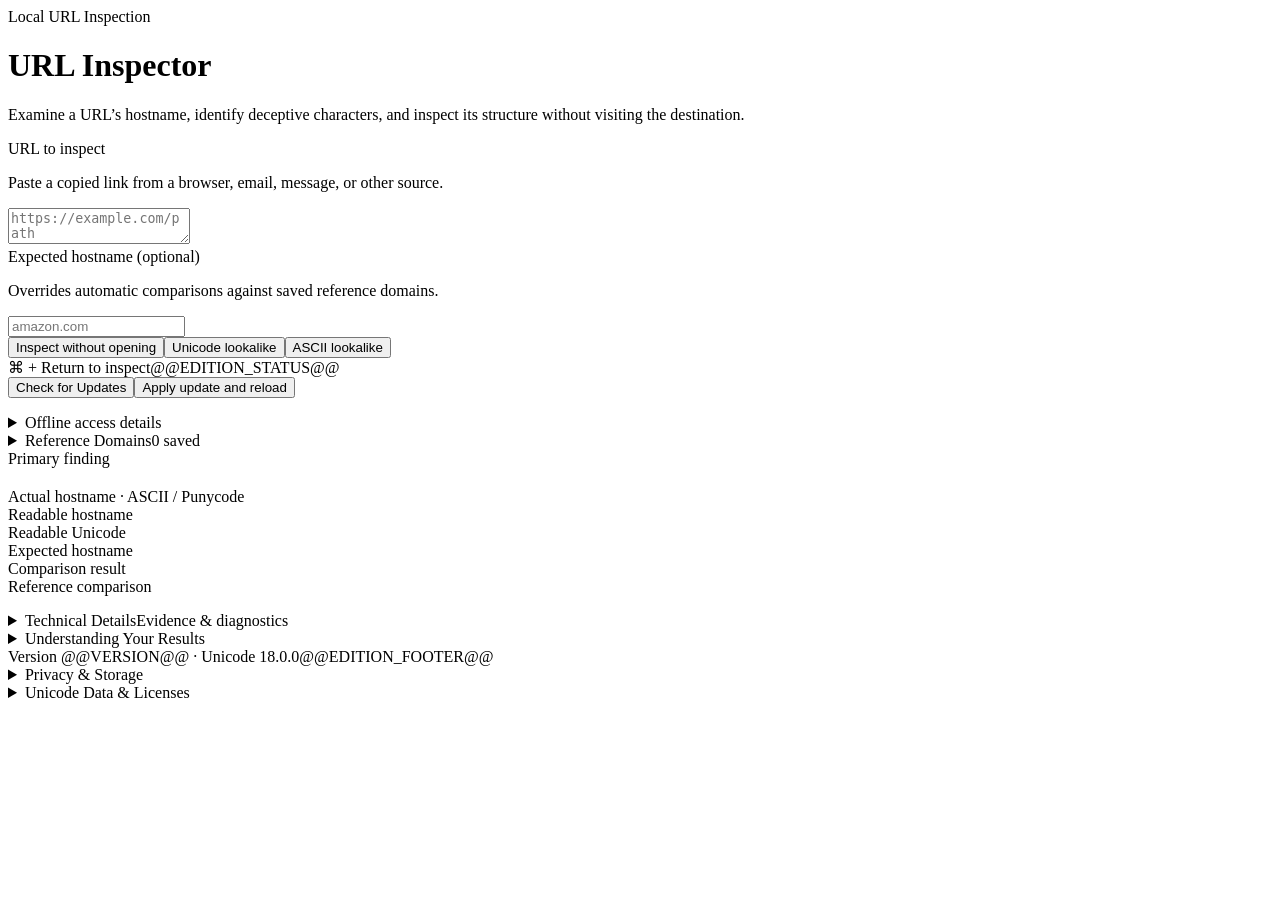
==== src/template.html @ 196c55fd "Initial release: Offline URL Inspector v3.1.1 Initial source-controlled release of the Offline URL I" ====
<!DOCTYPE html>
<html lang="en"><head>
<meta charset="UTF-8">
<meta name="viewport" content="width=device-width, initial-scale=1">
<meta http-equiv="Content-Security-Policy" content="@@CSP@@">
<title>URL Inspector · Version 3.1.1</title>
<style>@@CSS@@</style>
</head><body><main class="wrap">
<header class="masthead">
<div class="eyebrow">Local URL Inspection</div>
<h1>URL Inspector</h1>
<p class="lead">Examine a URL’s hostname, identify deceptive characters, and inspect its structure without visiting the destination.</p>
</header>
<section class="card inspect-card" aria-label="Inspect a URL">
<label class="label" for="link">URL to inspect</label>
<p class="field-help" id="linkHelp">Paste a copied link from a browser, email, message, or other source.</p>
<textarea id="link" aria-describedby="linkHelp" spellcheck="false" autocapitalize="off" autocomplete="off" placeholder="https://example.com/path"></textarea>
<div class="field"><label class="label" for="expected">Expected hostname <span class="optional">(optional)</span></label><p class="field-help" id="expectedHelp">Overrides automatic comparisons against saved reference domains.</p><input id="expected" aria-describedby="expectedHelp" spellcheck="false" autocomplete="off" autocapitalize="off" placeholder="amazon.com"></div>
<div class="line actions"><button id="inspect" type="button">Inspect without opening</button><button class="ghost" id="demoUnicode" type="button">Unicode lookalike</button><button class="ghost" id="demoAscii" type="button">ASCII lookalike</button></div>
<div class="interaction-meta"><span id="shortcutHint" class="shortcut">⌘ + Return to inspect</span><span id="offlineStatus" class="edition-status" role="status">@@EDITION_STATUS@@</span></div>
<div id="updatePanel" class="update-panel hidden"><div class="line cache-actions"><button id="checkCache" class="ghost small" type="button">Check for Updates</button><button id="applyUpdate" class="ghost small hidden" type="button">Apply update and reload</button></div><p id="updateStatus" class="small update-feedback" role="status" aria-live="polite"></p></div>
<details id="offlineHelp" class="disclosure status-help hidden"><summary>Offline access details</summary><div class="panel-body small" id="offlineDetail"></div></details>
</section>
<details class="card disclosure major" id="referencePanel"><summary><span>Reference Domains</span><span class="count" id="referenceCount">0 saved</span></summary>
<div class="panel-body">
<p class="small">Save familiar hostnames to compare against suspicious URLs. Reference domains are comparison targets, not guarantees of website safety.</p>
<p id="storageStatus" class="small" role="status"></p><details class="disclosure reference-help"><summary>Storage &amp; hostname help</summary><div class="panel-body small"><p id="storageDetail"></p><p>Single-label hostnames can identify internal services and receive exact matches only. They are different from complete public hostnames. IP addresses and IPv6 literals also receive exact comparisons only. Inspected hostnames are never added automatically.</p></div></details>
<label class="label" for="referenceInput" id="referenceLabel">Add a reference hostname</label>
<div class="line"><input id="referenceInput" class="grow" maxlength="2048" spellcheck="false" autocomplete="off" autocapitalize="off" placeholder="example.com"><button id="saveReference" type="button">Add</button><button id="cancelEdit" type="button" class="ghost hidden">Cancel edit</button></div>
<div id="referenceError" class="small warn" role="status"></div>
<ul id="referenceList" class="reference-list"></ul>
<div class="line"><button id="exportReferences" class="ghost" type="button">Export Backup</button><button id="importReferences" class="ghost" type="button">Import Backup</button><button id="clearReferences" class="ghost caution" type="button">Clear all…</button></div>
<input id="importFile" type="file" accept="application/json,.json" class="hidden" aria-label="Import reference-domain backup">
<section id="importReview" class="import-review hidden" aria-label="Review reference import">
<h2>Review Import</h2><fieldset id="importMode" class="import-options"><legend>How to apply this backup</legend>
<label class="import-choice"><input id="importMerge" name="referenceImportMode" type="radio" value="merge" checked><span><strong>Merge with Existing References</strong><small>Keep saved references and add new entries.</small></span></label>
<label class="import-choice replacement"><input id="importReplace" name="referenceImportMode" type="radio" value="replace"><span><strong>Replace All References</strong><small>Remove existing references and use the imported list.</small></span></label>
</fieldset><p id="importSingleLabels" class="small hidden"></p>
<p id="importSummary" class="small"></p><div id="importChanges" class="mono small"></div>
<div class="line"><button id="applyImport" type="button">Apply reviewed import</button><button id="cancelImport" class="ghost" type="button">Cancel</button></div>
</section></div></details>
<section class="card results-card hidden" id="results" aria-live="polite" aria-label="Inspection results">
<div id="primary" class="primary"><div class="eyebrow">Primary finding</div><h2 id="primaryTitle"></h2><p id="primaryDetail"></p></div>
<div class="hostname-grid">
<div><div class="label">Actual hostname · ASCII / Punycode</div><div id="ascii" class="host"></div></div>
<div><div class="label">Readable hostname</div><div class="host" id="coloredHost"></div></div>
</div>
<div class="comparison-rows">
<div class="row"><div class="key">Readable Unicode</div><div id="unicode" class="value mono"></div></div>
<div class="row"><div class="key">Expected hostname</div><div id="compare" class="value mono"></div></div>
<div class="row"><div class="key">Comparison result</div><div id="comparisonResult" class="value"></div></div>
<div class="row"><div class="key">Reference comparison</div><div id="referenceComparison" class="value"></div></div>
</div>
<ul id="relevantSubstitutions" class="relevant"></ul><ul id="supporting" class="supporting"></ul>
<div id="neutralSlot" class="small"></div>
<details id="advanced" class="disclosure technical major"><summary><span>Technical Details</span><span class="summary-aside">Evidence &amp; diagnostics</span></summary><div class="panel-body">
<details class="disclosure category" id="originalDetails"><summary>Input &amp; Normalization</summary><div class="category-body">
<div class="row"><div class="key">Original hostname</div><div class="value mono" id="original"></div></div>
<div class="row"><div class="key">Percent-decoded input</div><div id="decodedOriginal" class="value mono"></div></div>
<div class="row"><div class="key">Normalized ASCII</div><div id="normalized" class="value mono"></div></div>
<div class="row"><div class="key">Original submitted text</div><div id="raw" class="value mono"></div></div>
<p class="small">Control and invisible characters are shown explicitly. Candidate-only attribution and processing limits are retained in the diagnostic log.</p>
</div></details>
<details class="disclosure category" id="characterDetails"><summary>Character Details</summary><div class="category-body">
<div id="originalCharacterGroup"><div class="label" id="originalCharacterLabel">Hostname character evidence</div><div id="originalChars" class="character-list"></div></div>
<div id="readableCharacterGroup"><div class="label readable-label">Additional readable characters</div><div id="chars" class="character-list"></div></div>
<details id="asciiDetails" class="disclosure observation"><summary id="asciiSummary">ASCII lookalike observations</summary><div id="asciiObservations" class="category-body small"></div></details>
</div></details>
<details class="disclosure category" id="componentsDetails"><summary>URL Components</summary><div class="category-body">
<div class="row"><div class="key">Writing systems</div><div id="scripts" class="value"></div></div>
<div class="row"><div class="key">Scheme</div><div id="scheme" class="value mono"></div></div>
<div class="row"><div class="key">Port</div><div id="port" class="value mono"></div></div>
<div class="row"><div class="key">Path</div><div id="path" class="value mono"></div></div>
<div class="row"><div class="key">Query parameters</div><div id="query" class="value mono"></div></div>
<div class="row"><div class="key">Fragment</div><div id="fragment" class="value mono"></div></div>
</div></details>
<details class="disclosure category" id="referencesDetails"><summary>Reference Comparisons</summary><div id="referenceCandidates" class="category-body small"></div></details>
<details class="disclosure category" id="diagnosticDetails"><summary>Full Diagnostic Log</summary><div class="category-body"><p class="small">Supporting records from the analysis. Related observations may describe the same issue.</p><div id="messages" class="diagnostic-list"></div></div></details>
</div></details></section>
<details class="disclosure supporting-panel" id="understanding"><summary>Understanding Your Results</summary><div class="panel-body">
<p>The inspector examines a URL’s hostname, characters, and structure without visiting the destination. It can identify misleading spellings, suspicious URL syntax, and differences from expected or reference hostnames.</p>
<p>A matching hostname does not guarantee a safe website. The inspector cannot verify ownership, reputation, compromise, page content, or redirects. Reference domains are comparison targets, not verified trustworthy websites.</p>
<p class="small">Internationalized names can be legitimate. Unicode confusable mappings and font-dependent ASCII shapes do not establish malicious intent. A subdomain relationship is structural; no registrable-domain or public-suffix ownership inference is made. Full right-to-left visual comparison is unavailable. Browser-dependent IDNA processing can differ. This is not comprehensive phishing detection.</p>
</div></details>
<footer>
<div class="footer-meta"><span>Version @@VERSION@@ · Unicode 18.0.0</span><span>@@EDITION_FOOTER@@</span></div>
<details class="disclosure legal" id="privacyDetails"><summary>Privacy &amp; Storage</summary><div class="panel-body">
<p>Inspection runs locally. The application does not intentionally persist inspected URLs, expected-host text, credentials, or tokens. It never visits submitted destinations or reads the clipboard automatically.</p>
<p>Only your Reference Domains list is saved in browser storage. Browser cleanup, private sessions, or storage restrictions can remove or prevent it. Exported JSON backups are the portable recovery mechanism.</p><p>@@EDITION_PRIVACY@@</p>
</div></details>
<details class="disclosure legal" id="unicodeDetails"><summary>Unicode Data &amp; Licenses</summary><div class="panel-body"><p>Unicode security data 18.0.0 · © 1991–2026 Unicode, Inc. · Unicode License V3.</p><p class="small">Preserved from Version 3.0.0 and the approved Version 2.1 dataset. UTS #39 revision 34 LTR fast path. Version-pinned sources under https://www.unicode.org/Public/18.0.0/ include security/confusables.txt, Unicode Character Database names/scripts/normalization/bidi properties, and idna/IdnaMappingTable.txt. Exact source URLs and checksums are embedded with the data. Confusable skeletons are internal comparison keys, never destination URLs.</p><pre id="license" class="license"></pre></div></details>
</footer>
</main>
<dialog id="confirmDialog" class="confirm-dialog" aria-labelledby="confirmTitle" aria-describedby="confirmMessage">
<div class="confirm-body"><div class="eyebrow">URL Inspector</div><h2 id="confirmTitle">Confirm action</h2><p id="confirmMessage"></p></div>
<div class="confirm-actions"><button id="confirmCancel" type="button" class="ghost" autofocus>Cancel</button><button id="confirmProceed" type="button">Continue</button></div>
</dialog>
<script type="application/json" id="unicode-data">@@DATA@@</script><script>@@JS@@</script></body></html>
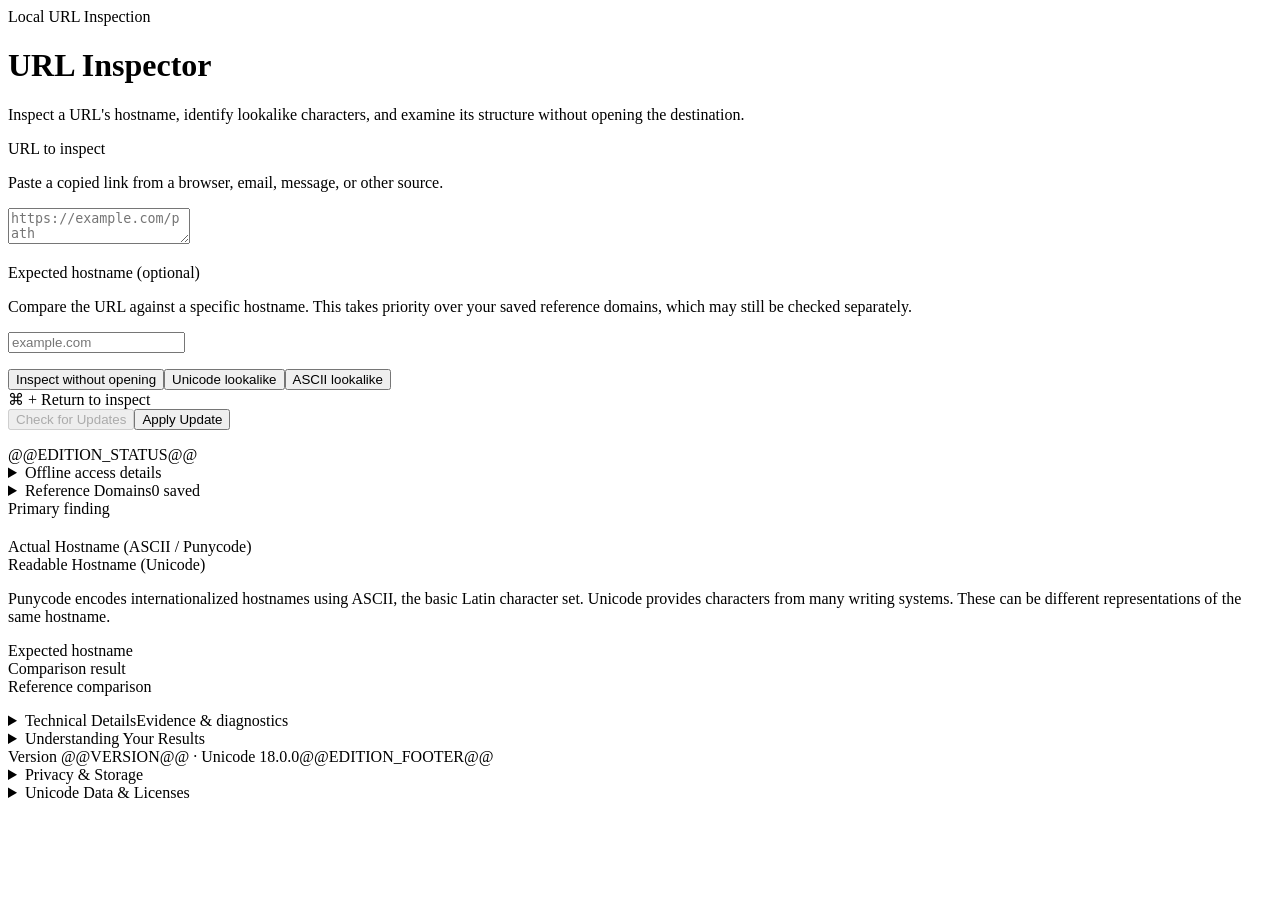
==== commit 1a6b9a39: "Version 3.1.2 — Editorial, UX and Offline Refinements Comprehensive refinement of the Offline URL In" ====
--- a/src/template.html
+++ b/src/template.html
@@ -3,50 +3,59 @@
 <meta charset="UTF-8">
 <meta name="viewport" content="width=device-width, initial-scale=1">
 <meta http-equiv="Content-Security-Policy" content="@@CSP@@">
-<title>URL Inspector · Version 3.1.1</title>
+<title>URL Inspector · Version @@VERSION@@</title>
 <style>@@CSS@@</style>
 </head><body><main class="wrap">
 <header class="masthead">
 <div class="eyebrow">Local URL Inspection</div>
 <h1>URL Inspector</h1>
-<p class="lead">Examine a URL’s hostname, identify deceptive characters, and inspect its structure without visiting the destination.</p>
+<p class="lead">Inspect a URL's hostname, identify lookalike characters, and examine its structure without opening the destination.</p>
 </header>
 <section class="card inspect-card" aria-label="Inspect a URL">
 <label class="label" for="link">URL to inspect</label>
 <p class="field-help" id="linkHelp">Paste a copied link from a browser, email, message, or other source.</p>
-<textarea id="link" aria-describedby="linkHelp" spellcheck="false" autocapitalize="off" autocomplete="off" placeholder="https://example.com/path"></textarea>
-<div class="field"><label class="label" for="expected">Expected hostname <span class="optional">(optional)</span></label><p class="field-help" id="expectedHelp">Overrides automatic comparisons against saved reference domains.</p><input id="expected" aria-describedby="expectedHelp" spellcheck="false" autocomplete="off" autocapitalize="off" placeholder="amazon.com"></div>
+<textarea id="link" aria-describedby="linkHelp inspectionError" spellcheck="false" autocapitalize="off" autocomplete="off" placeholder="https://example.com/path"></textarea>
+<p id="inspectionError" class="small field-error hidden"></p>
+<div class="field"><label class="label" for="expected">Expected hostname <span class="optional">(optional)</span></label><p class="field-help" id="expectedHelp">Compare the URL against a specific hostname. This takes priority over your saved reference domains, which may still be checked separately.</p><input id="expected" aria-describedby="expectedHelp expectedError" spellcheck="false" autocomplete="off" autocapitalize="off" placeholder="example.com"><p id="expectedError" class="small field-error hidden"></p></div>
 <div class="line actions"><button id="inspect" type="button">Inspect without opening</button><button class="ghost" id="demoUnicode" type="button">Unicode lookalike</button><button class="ghost" id="demoAscii" type="button">ASCII lookalike</button></div>
-<div class="interaction-meta"><span id="shortcutHint" class="shortcut">⌘ + Return to inspect</span><span id="offlineStatus" class="edition-status" role="status">@@EDITION_STATUS@@</span></div>
-<div id="updatePanel" class="update-panel hidden"><div class="line cache-actions"><button id="checkCache" class="ghost small" type="button">Check for Updates</button><button id="applyUpdate" class="ghost small hidden" type="button">Apply update and reload</button></div><p id="updateStatus" class="small update-feedback" role="status" aria-live="polite"></p></div>
-<details id="offlineHelp" class="disclosure status-help hidden"><summary>Offline access details</summary><div class="panel-body small" id="offlineDetail"></div></details>
+<div class="interaction-meta"><span id="shortcutHint" class="shortcut">⌘ + Return to inspect</span></div>
+<div class="offline-controls">
+<div class="offline-toolbar">
+<div id="updatePanel" class="update-panel @@HOSTED_ONLY@@"><div class="line cache-actions"><button id="checkCache" class="ghost small" type="button" disabled>Check for Updates</button><button id="applyUpdate" class="ghost small hidden" type="button" aria-label="Apply update and reload the app">Apply Update</button></div><p id="updateStatus" class="small update-feedback" role="status" aria-live="polite" aria-atomic="true"></p></div>
+<span id="offlineStatus" class="edition-status" role="status" aria-label="Application offline access">@@EDITION_STATUS@@</span>
+</div>
+<details id="offlineHelp" class="disclosure status-help @@HOSTED_ONLY@@"><summary>Offline access details</summary><div class="panel-body small" id="offlineDetail">Checking whether a verified offline copy is available. Readiness has not yet been confirmed.</div></details>
+</div>
 </section>
 <details class="card disclosure major" id="referencePanel"><summary><span>Reference Domains</span><span class="count" id="referenceCount">0 saved</span></summary>
 <div class="panel-body">
 <p class="small">Save familiar hostnames to compare against suspicious URLs. Reference domains are comparison targets, not guarantees of website safety.</p>
-<p id="storageStatus" class="small" role="status"></p><details class="disclosure reference-help"><summary>Storage &amp; hostname help</summary><div class="panel-body small"><p id="storageDetail"></p><p>Single-label hostnames can identify internal services and receive exact matches only. They are different from complete public hostnames. IP addresses and IPv6 literals also receive exact comparisons only. Inspected hostnames are never added automatically.</p></div></details>
+<p id="storageStatus" class="small"></p><details class="disclosure reference-help"><summary>Storage &amp; hostname help</summary><div class="panel-body small"><div class="label">Browser Storage</div><p>@@STORAGE_HELP@@</p><p id="protectedStorageHelp" class="hidden"></p><details class="disclosure observation"><summary>Technical storage status</summary><p class="category-body mono" id="storageDetail"></p></details><div class="label readable-label">Hostname Comparisons</div><p>Single-label names, such as intranet, are commonly used on private networks. These names and IP addresses are compared only for exact matches. Reference domains are never added automatically.</p></div></details>
 <label class="label" for="referenceInput" id="referenceLabel">Add a reference hostname</label>
-<div class="line"><input id="referenceInput" class="grow" maxlength="2048" spellcheck="false" autocomplete="off" autocapitalize="off" placeholder="example.com"><button id="saveReference" type="button">Add</button><button id="cancelEdit" type="button" class="ghost hidden">Cancel edit</button></div>
-<div id="referenceError" class="small warn" role="status"></div>
+<div class="line"><input id="referenceInput" class="grow" maxlength="2048" aria-describedby="referenceError" spellcheck="false" autocomplete="off" autocapitalize="off" placeholder="example.com"><button id="saveReference" type="button">Add</button><button id="cancelEdit" type="button" class="ghost hidden">Cancel edit</button></div>
+<div id="referenceError" class="small form-status" role="status" aria-live="polite" aria-atomic="true"></div>
+<details id="referenceErrorDetails" class="disclosure observation hidden"><summary>Technical error details</summary><p id="referenceErrorRaw" class="category-body mono small"></p></details>
 <ul id="referenceList" class="reference-list"></ul>
 <div class="line"><button id="exportReferences" class="ghost" type="button">Export Backup</button><button id="importReferences" class="ghost" type="button">Import Backup</button><button id="clearReferences" class="ghost caution" type="button">Clear all…</button></div>
+<div id="backupStatus" class="small form-status" role="status" aria-live="polite" aria-atomic="true"></div>
+<details id="backupErrorDetails" class="disclosure observation hidden"><summary>Technical error details</summary><p id="backupErrorRaw" class="category-body mono small"></p></details>
 <input id="importFile" type="file" accept="application/json,.json" class="hidden" aria-label="Import reference-domain backup">
 <section id="importReview" class="import-review hidden" aria-label="Review reference import">
-<h2>Review Import</h2><fieldset id="importMode" class="import-options"><legend>How to apply this backup</legend>
+<h2 id="importPreviewTitle">Import Preview</h2><fieldset id="importMode" class="import-options"><legend>How to apply this backup</legend>
 <label class="import-choice"><input id="importMerge" name="referenceImportMode" type="radio" value="merge" checked><span><strong>Merge with Existing References</strong><small>Keep saved references and add new entries.</small></span></label>
 <label class="import-choice replacement"><input id="importReplace" name="referenceImportMode" type="radio" value="replace"><span><strong>Replace All References</strong><small>Remove existing references and use the imported list.</small></span></label>
 </fieldset><p id="importSingleLabels" class="small hidden"></p>
-<p id="importSummary" class="small"></p><div id="importChanges" class="mono small"></div>
+<div id="importSummary" class="small"></div><div id="importChanges" class="small" tabindex="0" role="region" aria-label="Reference changes in this import"></div>
 <div class="line"><button id="applyImport" type="button">Apply reviewed import</button><button id="cancelImport" class="ghost" type="button">Cancel</button></div>
 </section></div></details>
-<section class="card results-card hidden" id="results" aria-live="polite" aria-label="Inspection results">
-<div id="primary" class="primary"><div class="eyebrow">Primary finding</div><h2 id="primaryTitle"></h2><p id="primaryDetail"></p></div>
+<section class="card results-card hidden" id="results" aria-label="Inspection results">
+<div id="primary" class="primary" role="status" aria-live="polite" aria-atomic="true"><div class="eyebrow">Primary finding</div><h2 id="primaryTitle"></h2><p id="primaryDetail"></p></div>
 <div class="hostname-grid">
-<div><div class="label">Actual hostname · ASCII / Punycode</div><div id="ascii" class="host"></div></div>
-<div><div class="label">Readable hostname</div><div class="host" id="coloredHost"></div></div>
+<div><div class="label"><span>Actual Hostname</span> <span class="label-detail">(ASCII / Punycode)</span></div><div id="ascii" class="host"></div></div>
+<div><div class="label"><span>Readable Hostname</span> <span class="label-detail">(Unicode)</span></div><div class="host" id="coloredHost"></div></div>
 </div>
+<p class="small hostname-help">Punycode encodes internationalized hostnames using ASCII, the basic Latin character set. Unicode provides characters from many writing systems. These can be different representations of the same hostname.</p>
 <div class="comparison-rows">
-<div class="row"><div class="key">Readable Unicode</div><div id="unicode" class="value mono"></div></div>
 <div class="row"><div class="key">Expected hostname</div><div id="compare" class="value mono"></div></div>
 <div class="row"><div class="key">Comparison result</div><div id="comparisonResult" class="value"></div></div>
 <div class="row"><div class="key">Reference comparison</div><div id="referenceComparison" class="value"></div></div>
@@ -55,11 +64,12 @@
 <div id="neutralSlot" class="small"></div>
 <details id="advanced" class="disclosure technical major"><summary><span>Technical Details</span><span class="summary-aside">Evidence &amp; diagnostics</span></summary><div class="panel-body">
 <details class="disclosure category" id="originalDetails"><summary>Input &amp; Normalization</summary><div class="category-body">
-<div class="row"><div class="key">Original hostname</div><div class="value mono" id="original"></div></div>
-<div class="row"><div class="key">Percent-decoded input</div><div id="decodedOriginal" class="value mono"></div></div>
-<div class="row"><div class="key">Normalized ASCII</div><div id="normalized" class="value mono"></div></div>
-<div class="row"><div class="key">Original submitted text</div><div id="raw" class="value mono"></div></div>
-<p class="small">Control and invisible characters are shown explicitly. Candidate-only attribution and processing limits are retained in the diagnostic log.</p>
+<div class="row"><div class="key">Original Hostname</div><div class="value mono" id="original"></div></div>
+<div class="row"><div class="key"><span>Decoded Hostname</span> <span class="label-detail">(percent encoding)</span></div><div id="decodedOriginal" class="value mono"></div></div>
+<div class="row"><div class="key"><span>Actual Hostname</span> <span class="label-detail">(ASCII / Punycode)</span></div><div id="normalized" class="value mono"></div></div>
+<div class="row"><div class="key"><span>Readable Hostname</span> <span class="label-detail">(Unicode)</span></div><div id="unicode" class="value mono"></div></div>
+<div class="row"><div class="key">Original URL</div><div id="raw" class="value mono"></div></div>
+<details class="disclosure observation" id="attributionEvidence"><summary>Original hostname evidence</summary><pre id="attributionRaw" class="category-body mono small"></pre></details>
 </div></details>
 <details class="disclosure category" id="characterDetails"><summary>Character Details</summary><div class="category-body">
 <div id="originalCharacterGroup"><div class="label" id="originalCharacterLabel">Hostname character evidence</div><div id="originalChars" class="character-list"></div></div>
@@ -67,7 +77,7 @@
 <details id="asciiDetails" class="disclosure observation"><summary id="asciiSummary">ASCII lookalike observations</summary><div id="asciiObservations" class="category-body small"></div></details>
 </div></details>
 <details class="disclosure category" id="componentsDetails"><summary>URL Components</summary><div class="category-body">
-<div class="row"><div class="key">Writing systems</div><div id="scripts" class="value"></div></div>
+<div class="row"><div class="key">Hostname Writing Systems</div><div id="scripts" class="value"></div></div>
 <div class="row"><div class="key">Scheme</div><div id="scheme" class="value mono"></div></div>
 <div class="row"><div class="key">Port</div><div id="port" class="value mono"></div></div>
 <div class="row"><div class="key">Path</div><div id="path" class="value mono"></div></div>
@@ -75,20 +85,22 @@
 <div class="row"><div class="key">Fragment</div><div id="fragment" class="value mono"></div></div>
 </div></details>
 <details class="disclosure category" id="referencesDetails"><summary>Reference Comparisons</summary><div id="referenceCandidates" class="category-body small"></div></details>
-<details class="disclosure category" id="diagnosticDetails"><summary>Full Diagnostic Log</summary><div class="category-body"><p class="small">Supporting records from the analysis. Related observations may describe the same issue.</p><div id="messages" class="diagnostic-list"></div></div></details>
+<details class="disclosure category" id="diagnosticDetails"><summary>Full Diagnostic Log</summary><div class="category-body"><p class="small">Detailed analysis findings. Multiple observations may relate to the same underlying issue.</p><div id="messages" class="diagnostic-list"></div></div></details>
 </div></details></section>
 <details class="disclosure supporting-panel" id="understanding"><summary>Understanding Your Results</summary><div class="panel-body">
-<p>The inspector examines a URL’s hostname, characters, and structure without visiting the destination. It can identify misleading spellings, suspicious URL syntax, and differences from expected or reference hostnames.</p>
-<p>A matching hostname does not guarantee a safe website. The inspector cannot verify ownership, reputation, compromise, page content, or redirects. Reference domains are comparison targets, not verified trustworthy websites.</p>
-<p class="small">Internationalized names can be legitimate. Unicode confusable mappings and font-dependent ASCII shapes do not establish malicious intent. A subdomain relationship is structural; no registrable-domain or public-suffix ownership inference is made. Full right-to-left visual comparison is unavailable. Browser-dependent IDNA processing can differ. This is not comprehensive phishing detection.</p>
+<p>The URL Inspector examines a link's hostname, characters, and structure without visiting its destination. It can identify deceptive spellings, unusual characters, suspicious URL syntax, and similarities to expected or saved reference hostnames.</p>
+<p>A matching hostname does not guarantee a safe website. The inspector cannot verify who operates a website, assess its reputation, examine its contents, or follow redirects.</p>
+<p>Internationalized domain names and visually similar characters are not inherently suspicious. Findings indicate possible similarities or unusual structures, not proof of malicious intent.</p>
+<details class="disclosure observation" id="technicalLimitations"><summary>Technical Limitations</summary><div class="category-body small"><p>The inspector identifies subdomains from hostname structure. It does not use a Public Suffix List to determine which part of a name can be registered, or who owns it. Complete right-to-left visual comparisons are unsupported, and internationalized-domain processing may differ between browsers. The inspector is not a comprehensive phishing detector.</p><p>A character's mapping rule does not always describe the result of processing a complete hostname: characters can combine or change order. Original and readable evidence remain in Technical Details. No hostname comparison can rule out a compromised website.</p></div></details>
+<details class="disclosure observation" id="hostnameTerms"><summary>Hostname terms</summary><dl class="category-body small"><dt>Normalization</dt><dd>Converting a hostname to the form used for comparison or by the browser. The original spelling is preserved separately.</dd><dt>IDNA</dt><dd>Rules for processing internationalized domain names, including character mappings and encoded hostnames.</dd><dt>UTS #39 and confusable mappings</dt><dd>Unicode's visual-comparison standard and its character mappings. These are comparison data, not destination hostnames or proof of intent.</dd><dt>DNS labels and registrable domains</dt><dd>Labels are the sections between dots. A registrable domain is a name that can be registered under a public suffix; the inspector does not determine that registration or ownership.</dd></dl></details>
 </div></details>
 <footer>
 <div class="footer-meta"><span>Version @@VERSION@@ · Unicode 18.0.0</span><span>@@EDITION_FOOTER@@</span></div>
 <details class="disclosure legal" id="privacyDetails"><summary>Privacy &amp; Storage</summary><div class="panel-body">
-<p>Inspection runs locally. The application does not intentionally persist inspected URLs, expected-host text, credentials, or tokens. It never visits submitted destinations or reads the clipboard automatically.</p>
-<p>Only your Reference Domains list is saved in browser storage. Browser cleanup, private sessions, or storage restrictions can remove or prevent it. Exported JSON backups are the portable recovery mechanism.</p><p>@@EDITION_PRIVACY@@</p>
+<p>Inspection runs locally without requesting the inspected destination. The app does not save inspected URLs, expected-host text, credentials or tokens. It does not read the clipboard automatically. Your browser or operating system may retain form/session data independently of the app.</p>
+<p>Only your Reference Domains list is saved by the app. Browser cleanup, private sessions or storage restrictions can remove or prevent it. Exported JSON backups let you restore the list elsewhere.</p><p>@@EDITION_PRIVACY@@</p>
 </div></details>
-<details class="disclosure legal" id="unicodeDetails"><summary>Unicode Data &amp; Licenses</summary><div class="panel-body"><p>Unicode security data 18.0.0 · © 1991–2026 Unicode, Inc. · Unicode License V3.</p><p class="small">Preserved from Version 3.0.0 and the approved Version 2.1 dataset. UTS #39 revision 34 LTR fast path. Version-pinned sources under https://www.unicode.org/Public/18.0.0/ include security/confusables.txt, Unicode Character Database names/scripts/normalization/bidi properties, and idna/IdnaMappingTable.txt. Exact source URLs and checksums are embedded with the data. Confusable skeletons are internal comparison keys, never destination URLs.</p><pre id="license" class="license"></pre></div></details>
+<details class="disclosure legal" id="unicodeDetails"><summary>Unicode Data &amp; Licenses</summary><div class="panel-body"><p>Unicode security data 18.0.0 · © 1991–2026 Unicode, Inc. · Unicode License V3.</p><p class="small">The pinned Unicode 18.0.0 data is preserved from the approved Version 2.1 dataset. It includes character names, writing systems, normalization and bidirectional properties, IDNA mappings and visual-comparison data. Exact source URLs and checksums are embedded with the data.</p><details class="disclosure observation"><summary>Technical dataset information</summary><p class="category-body small">UTS #39 revision 34, left-to-right fast path. Sources under https://www.unicode.org/Public/18.0.0/ include security/confusables.txt, Unicode Character Database tables and idna/IdnaMappingTable.txt. Comparison skeletons are internal comparison keys, never destination URLs. Complete right-to-left visual comparison is unsupported.</p></details><pre id="license" class="license"></pre></div></details>
 </footer>
 </main>
 <dialog id="confirmDialog" class="confirm-dialog" aria-labelledby="confirmTitle" aria-describedby="confirmMessage">
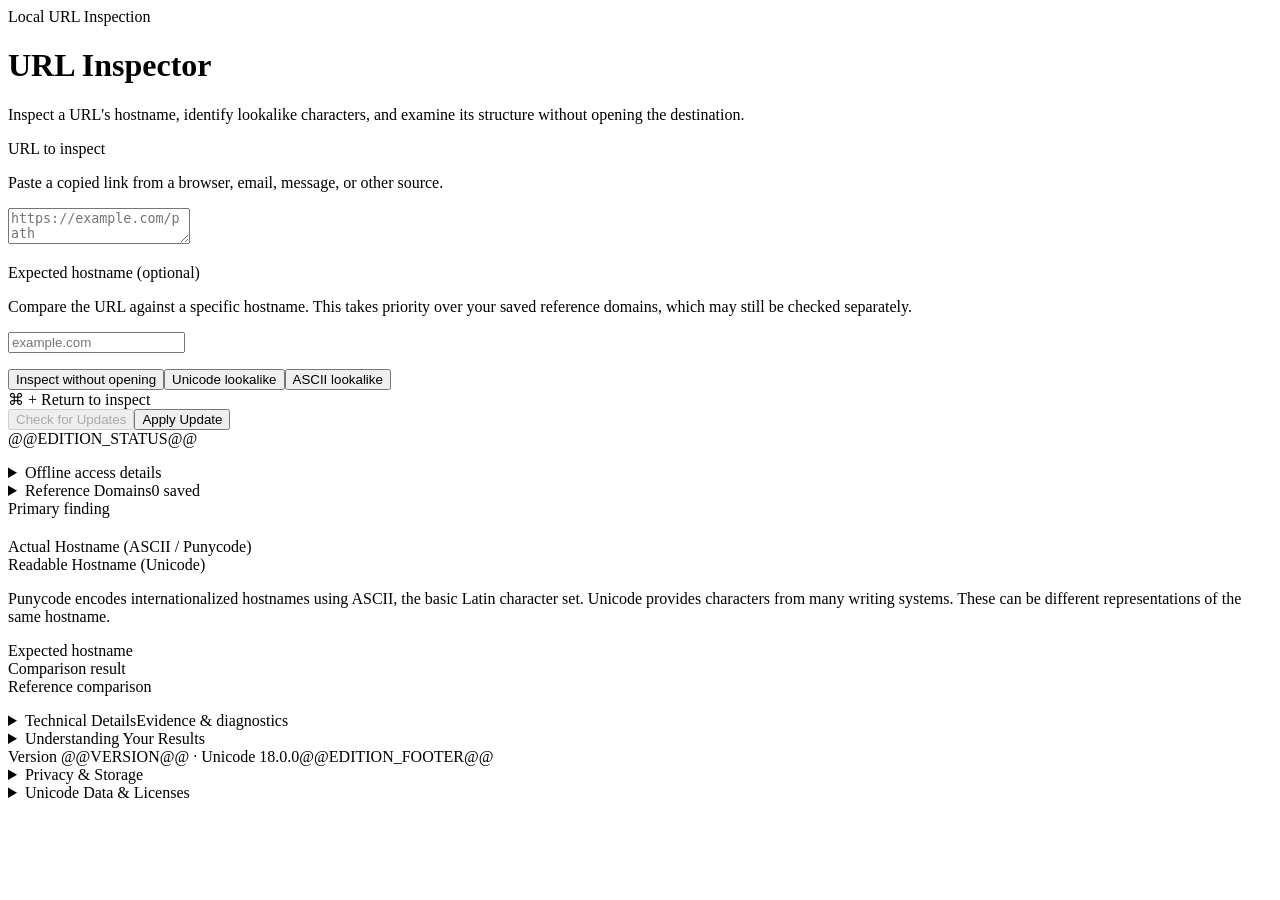
==== commit 9b017bd6: "Refine v3.1.2 interface and diagnostic presentation Finalize targeted Version 3.1.2 interface refine" ====
--- a/src/template.html
+++ b/src/template.html
@@ -21,10 +21,11 @@
 <div class="interaction-meta"><span id="shortcutHint" class="shortcut">⌘ + Return to inspect</span></div>
 <div class="offline-controls">
 <div class="offline-toolbar">
-<div id="updatePanel" class="update-panel @@HOSTED_ONLY@@"><div class="line cache-actions"><button id="checkCache" class="ghost small" type="button" disabled>Check for Updates</button><button id="applyUpdate" class="ghost small hidden" type="button" aria-label="Apply update and reload the app">Apply Update</button></div><p id="updateStatus" class="small update-feedback" role="status" aria-live="polite" aria-atomic="true"></p></div>
+<div id="updatePanel" class="update-panel @@HOSTED_ONLY@@"><div class="line cache-actions"><button id="checkCache" class="ghost small" type="button" disabled>Check for Updates</button><button id="applyUpdate" class="ghost small hidden" type="button" aria-label="Apply update and reload the app">Apply Update</button></div></div>
 <span id="offlineStatus" class="edition-status" role="status" aria-label="Application offline access">@@EDITION_STATUS@@</span>
+<div id="updateStatus" class="small update-feedback @@HOSTED_ONLY@@" role="status" aria-live="polite" aria-atomic="true" data-state=""><span class="update-indicator" aria-hidden="true"></span><div class="update-message"><span id="updateSummary"></span><p id="updateExplanation" class="hidden"></p></div></div>
 </div>
-<details id="offlineHelp" class="disclosure status-help @@HOSTED_ONLY@@"><summary>Offline access details</summary><div class="panel-body small" id="offlineDetail">Checking whether a verified offline copy is available. Readiness has not yet been confirmed.</div></details>
+<details id="offlineHelp" class="disclosure status-help @@HOSTED_ONLY@@"><summary>Offline access details</summary><div class="panel-body small" id="offlineDetail"><p>Checking whether a verified offline copy is available. Readiness has not yet been confirmed.</p></div></details>
 </div>
 </section>
 <details class="card disclosure major" id="referencePanel"><summary><span>Reference Domains</span><span class="count" id="referenceCount">0 saved</span></summary>
@@ -85,7 +86,7 @@
 <div class="row"><div class="key">Fragment</div><div id="fragment" class="value mono"></div></div>
 </div></details>
 <details class="disclosure category" id="referencesDetails"><summary>Reference Comparisons</summary><div id="referenceCandidates" class="category-body small"></div></details>
-<details class="disclosure category" id="diagnosticDetails"><summary>Full Diagnostic Log</summary><div class="category-body"><p class="small">Detailed analysis findings. Multiple observations may relate to the same underlying issue.</p><div id="messages" class="diagnostic-list"></div></div></details>
+<details class="disclosure category" id="diagnosticDetails"><summary>Full Diagnostic Log</summary><div class="category-body"><p class="small">Detailed analysis findings. Multiple observations may relate to the same underlying issue.</p><div id="messages" class="diagnostic-list"></div><details id="rawDiagnostics" class="disclosure observation raw-diagnostics"><summary>Raw Diagnostic Records</summary><div id="rawRecords" class="raw-record-list" tabindex="0" role="region" aria-label="Complete original diagnostic records"></div></details></div></details>
 </div></details></section>
 <details class="disclosure supporting-panel" id="understanding"><summary>Understanding Your Results</summary><div class="panel-body">
 <p>The URL Inspector examines a link's hostname, characters, and structure without visiting its destination. It can identify deceptive spellings, unusual characters, suspicious URL syntax, and similarities to expected or saved reference hostnames.</p>
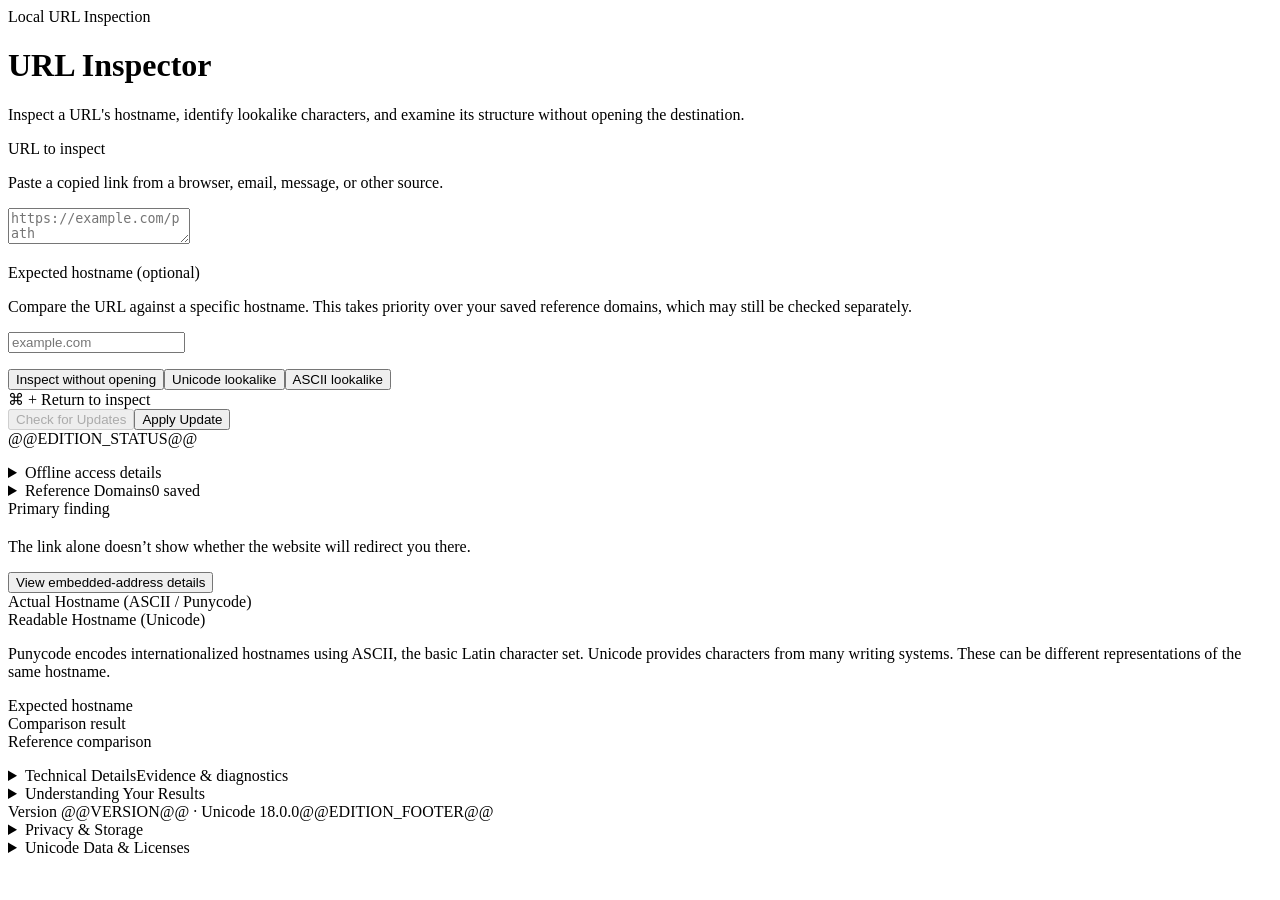
==== commit 90649ff2: "Implement v3.2.0 Embedded URL Analysis" ====
--- a/src/template.html
+++ b/src/template.html
@@ -30,8 +30,8 @@
 </section>
 <details class="card disclosure major" id="referencePanel"><summary><span>Reference Domains</span><span class="count" id="referenceCount">0 saved</span></summary>
 <div class="panel-body">
-<p class="small">Save familiar hostnames to compare against suspicious URLs. Reference domains are comparison targets, not guarantees of website safety.</p>
-<p id="storageStatus" class="small"></p><details class="disclosure reference-help"><summary>Storage &amp; hostname help</summary><div class="panel-body small"><div class="label">Browser Storage</div><p>@@STORAGE_HELP@@</p><p id="protectedStorageHelp" class="hidden"></p><details class="disclosure observation"><summary>Technical storage status</summary><p class="category-body mono" id="storageDetail"></p></details><div class="label readable-label">Hostname Comparisons</div><p>Single-label names, such as intranet, are commonly used on private networks. These names and IP addresses are compared only for exact matches. Reference domains are never added automatically.</p></div></details>
+<div class="reference-intro"><p class="reference-description">Save hostnames to compare with URLs you inspect. A match doesn't verify that a website is safe.</p>
+<p id="storageStatus" class="small"></p></div><details class="disclosure reference-help"><summary>Storage &amp; hostname help</summary><div class="panel-body small"><div class="label">Browser Storage</div><p>@@STORAGE_HELP@@</p><p id="protectedStorageHelp" class="hidden"></p><div class="label readable-label">Hostname Comparisons</div><p>Single-label names, such as intranet, are commonly used on private networks. These names and IP addresses are compared only for exact matches. Reference domains are never added automatically.</p></div></details>
 <label class="label" for="referenceInput" id="referenceLabel">Add a reference hostname</label>
 <div class="line"><input id="referenceInput" class="grow" maxlength="2048" aria-describedby="referenceError" spellcheck="false" autocomplete="off" autocapitalize="off" placeholder="example.com"><button id="saveReference" type="button">Add</button><button id="cancelEdit" type="button" class="ghost hidden">Cancel edit</button></div>
 <div id="referenceError" class="small form-status" role="status" aria-live="polite" aria-atomic="true"></div>
@@ -50,7 +50,9 @@
 <div class="line"><button id="applyImport" type="button">Apply reviewed import</button><button id="cancelImport" class="ghost" type="button">Cancel</button></div>
 </section></div></details>
 <section class="card results-card hidden" id="results" aria-label="Inspection results">
-<div id="primary" class="primary" role="status" aria-live="polite" aria-atomic="true"><div class="eyebrow">Primary finding</div><h2 id="primaryTitle"></h2><p id="primaryDetail"></p></div>
+<div id="primary" class="primary" role="status" aria-live="polite" aria-atomic="true"><div class="eyebrow">Primary finding</div><h2 id="primaryTitle"></h2><p id="primaryDetail"></p>
+<section id="embeddedNotice" class="embedded-summary hidden" aria-labelledby="embeddedTitle"><h3 id="embeddedTitle"></h3><div id="embeddedSummary"></div><p id="embeddedCoverage" class="hidden"></p><p id="embeddedRedirect" class="hidden">The link alone doesn’t show whether the website will redirect you there.</p><button id="embeddedView" type="button" class="ghost small" aria-controls="embeddedDetails">View embedded-address details</button></section>
+</div>
 <div class="hostname-grid">
 <div><div class="label"><span>Actual Hostname</span> <span class="label-detail">(ASCII / Punycode)</span></div><div id="ascii" class="host"></div></div>
 <div><div class="label"><span>Readable Hostname</span> <span class="label-detail">(Unicode)</span></div><div class="host" id="coloredHost"></div></div>
@@ -61,8 +63,7 @@
 <div class="row"><div class="key">Comparison result</div><div id="comparisonResult" class="value"></div></div>
 <div class="row"><div class="key">Reference comparison</div><div id="referenceComparison" class="value"></div></div>
 </div>
-<ul id="relevantSubstitutions" class="relevant"></ul><ul id="supporting" class="supporting"></ul>
-<div id="neutralSlot" class="small"></div>
+<ul id="supporting" class="supporting"></ul>
 <details id="advanced" class="disclosure technical major"><summary><span>Technical Details</span><span class="summary-aside">Evidence &amp; diagnostics</span></summary><div class="panel-body">
 <details class="disclosure category" id="originalDetails"><summary>Input &amp; Normalization</summary><div class="category-body">
 <div class="row"><div class="key">Original Hostname</div><div class="value mono" id="original"></div></div>
@@ -70,7 +71,7 @@
 <div class="row"><div class="key"><span>Actual Hostname</span> <span class="label-detail">(ASCII / Punycode)</span></div><div id="normalized" class="value mono"></div></div>
 <div class="row"><div class="key"><span>Readable Hostname</span> <span class="label-detail">(Unicode)</span></div><div id="unicode" class="value mono"></div></div>
 <div class="row"><div class="key">Original URL</div><div id="raw" class="value mono"></div></div>
-<details class="disclosure observation" id="attributionEvidence"><summary>Original hostname evidence</summary><pre id="attributionRaw" class="category-body mono small"></pre></details>
+<p id="attributionNotice" class="small warn hidden"></p><details class="disclosure observation hidden" id="attributionEvidence"><summary>Hostname extraction details</summary><div class="category-body"><p id="attributionReason" class="small"></p><pre id="attributionRaw" class="mono small"></pre></div></details>
 </div></details>
 <details class="disclosure category" id="characterDetails"><summary>Character Details</summary><div class="category-body">
 <div id="originalCharacterGroup"><div class="label" id="originalCharacterLabel">Hostname character evidence</div><div id="originalChars" class="character-list"></div></div>
@@ -86,6 +87,17 @@
 <div class="row"><div class="key">Fragment</div><div id="fragment" class="value mono"></div></div>
 </div></details>
 <details class="disclosure category" id="referencesDetails"><summary>Reference Comparisons</summary><div id="referenceCandidates" class="category-body small"></div></details>
+<details class="disclosure category" id="embeddedDetails"><summary>Embedded URLs &amp; Redirect Clues</summary><div class="category-body small">
+<p id="embeddedStatus"></p><p id="embeddedCount"></p>
+<p>Addresses found in the link’s text. Their use by the website is unknown; no redirect was verified.</p>
+<ul id="embeddedLimitations"></ul><div id="embeddedCandidates"></div>
+<details class="disclosure observation" id="embeddedCoverageDetails"><summary>Supported formats &amp; limits</summary><div class="category-body small">
+<p>These checks look for HTTP and HTTPS addresses in paths, query values and fragments, with up to two layers of URL decoding. Relative addresses are recorded without assuming a base URL; addresses without a scheme remain unresolved.</p>
+<p>Base64, Base64URL, JSON, encrypted and proprietary formats are not decoded. Server responses and webpage scripts are not examined. Finding no supported address does not rule out hidden destinations.</p>
+<p>Entries can represent repeated occurrences or different interpretations of one value. Distinct hostnames do not establish ownership or final destinations. Encoding and a different hostname are not inherently suspicious.</p>
+<ul id="embeddedLimitDetails"></ul>
+</div></details>
+</div></details>
 <details class="disclosure category" id="diagnosticDetails"><summary>Full Diagnostic Log</summary><div class="category-body"><p class="small">Detailed analysis findings. Multiple observations may relate to the same underlying issue.</p><div id="messages" class="diagnostic-list"></div><details id="rawDiagnostics" class="disclosure observation raw-diagnostics"><summary>Raw Diagnostic Records</summary><div id="rawRecords" class="raw-record-list" tabindex="0" role="region" aria-label="Complete original diagnostic records"></div></details></div></details>
 </div></details></section>
 <details class="disclosure supporting-panel" id="understanding"><summary>Understanding Your Results</summary><div class="panel-body">
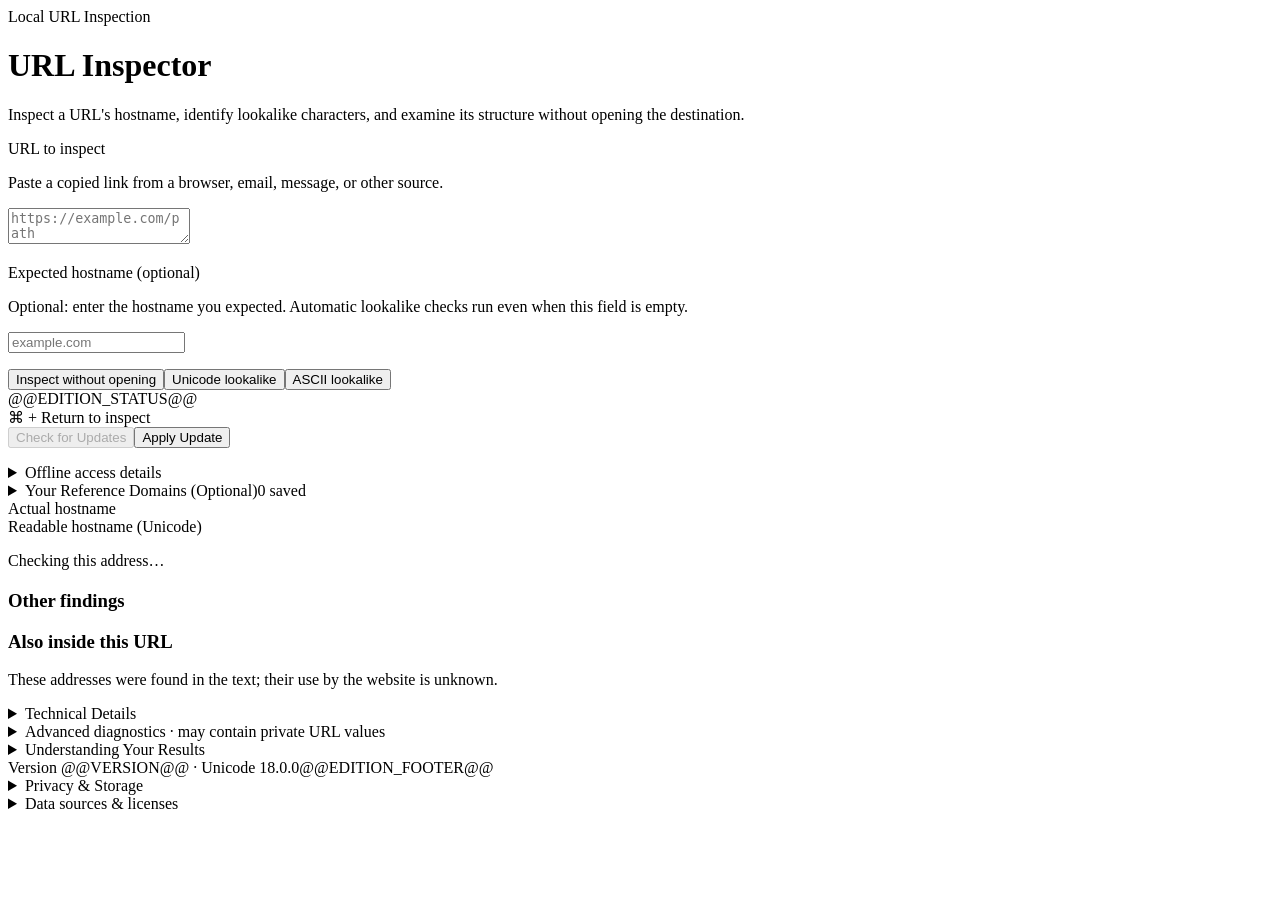
==== commit 5c801544: "Feat: add offline automatic lookalike detection v3.3.0 Implement offline automatic Unicode, ASCII, s" ====
--- a/src/template.html
+++ b/src/template.html
@@ -16,21 +16,20 @@
 <p class="field-help" id="linkHelp">Paste a copied link from a browser, email, message, or other source.</p>
 <textarea id="link" aria-describedby="linkHelp inspectionError" spellcheck="false" autocapitalize="off" autocomplete="off" placeholder="https://example.com/path"></textarea>
 <p id="inspectionError" class="small field-error hidden"></p>
-<div class="field"><label class="label" for="expected">Expected hostname <span class="optional">(optional)</span></label><p class="field-help" id="expectedHelp">Compare the URL against a specific hostname. This takes priority over your saved reference domains, which may still be checked separately.</p><input id="expected" aria-describedby="expectedHelp expectedError" spellcheck="false" autocomplete="off" autocapitalize="off" placeholder="example.com"><p id="expectedError" class="small field-error hidden"></p></div>
-<div class="line actions"><button id="inspect" type="button">Inspect without opening</button><button class="ghost" id="demoUnicode" type="button">Unicode lookalike</button><button class="ghost" id="demoAscii" type="button">ASCII lookalike</button></div>
+<div class="field"><label class="label" for="expected">Expected hostname <span class="optional">(optional)</span></label><p class="field-help" id="expectedHelp">Optional: enter the hostname you expected. Automatic lookalike checks run even when this field is empty.</p><input id="expected" aria-describedby="expectedHelp expectedError" spellcheck="false" autocomplete="off" autocapitalize="off" placeholder="example.com"><p id="expectedError" class="small field-error hidden"></p></div>
+<div class="inspection-actions"><div class="line actions"><button id="inspect" type="button">Inspect without opening</button><button class="ghost" id="demoUnicode" type="button">Unicode lookalike</button><button class="ghost" id="demoAscii" type="button">ASCII lookalike</button></div><span id="offlineStatus" class="edition-status" role="status" aria-label="Application offline access">@@EDITION_STATUS@@</span></div>
 <div class="interaction-meta"><span id="shortcutHint" class="shortcut">⌘ + Return to inspect</span></div>
 <div class="offline-controls">
 <div class="offline-toolbar">
 <div id="updatePanel" class="update-panel @@HOSTED_ONLY@@"><div class="line cache-actions"><button id="checkCache" class="ghost small" type="button" disabled>Check for Updates</button><button id="applyUpdate" class="ghost small hidden" type="button" aria-label="Apply update and reload the app">Apply Update</button></div></div>
-<span id="offlineStatus" class="edition-status" role="status" aria-label="Application offline access">@@EDITION_STATUS@@</span>
 <div id="updateStatus" class="small update-feedback @@HOSTED_ONLY@@" role="status" aria-live="polite" aria-atomic="true" data-state=""><span class="update-indicator" aria-hidden="true"></span><div class="update-message"><span id="updateSummary"></span><p id="updateExplanation" class="hidden"></p></div></div>
 </div>
 <details id="offlineHelp" class="disclosure status-help @@HOSTED_ONLY@@"><summary>Offline access details</summary><div class="panel-body small" id="offlineDetail"><p>Checking whether a verified offline copy is available. Readiness has not yet been confirmed.</p></div></details>
 </div>
 </section>
-<details class="card disclosure major" id="referencePanel"><summary><span>Reference Domains</span><span class="count" id="referenceCount">0 saved</span></summary>
+<details class="card disclosure major" id="referencePanel"><summary><span>Your Reference Domains <span class="optional">(Optional)</span></span><span class="count" id="referenceCount">0 saved</span></summary>
 <div class="panel-body">
-<div class="reference-intro"><p class="reference-description">Save hostnames to compare with URLs you inspect. A match doesn't verify that a website is safe.</p>
+<div class="reference-intro"><p class="reference-description">Automatic lookalike checks already use a built-in offline list of popular domains; you don't need to save any references. Save sites important to you or missing from that list. The list isn't comprehensive, and neither comparison verifies safety.</p>
 <p id="storageStatus" class="small"></p></div><details class="disclosure reference-help"><summary>Storage &amp; hostname help</summary><div class="panel-body small"><div class="label">Browser Storage</div><p>@@STORAGE_HELP@@</p><p id="protectedStorageHelp" class="hidden"></p><div class="label readable-label">Hostname Comparisons</div><p>Single-label names, such as intranet, are commonly used on private networks. These names and IP addresses are compared only for exact matches. Reference domains are never added automatically.</p></div></details>
 <label class="label" for="referenceInput" id="referenceLabel">Add a reference hostname</label>
 <div class="line"><input id="referenceInput" class="grow" maxlength="2048" aria-describedby="referenceError" spellcheck="false" autocomplete="off" autocapitalize="off" placeholder="example.com"><button id="saveReference" type="button">Add</button><button id="cancelEdit" type="button" class="ghost hidden">Cancel edit</button></div>
@@ -50,62 +49,53 @@
 <div class="line"><button id="applyImport" type="button">Apply reviewed import</button><button id="cancelImport" class="ghost" type="button">Cancel</button></div>
 </section></div></details>
 <section class="card results-card hidden" id="results" aria-label="Inspection results">
-<div id="primary" class="primary" role="status" aria-live="polite" aria-atomic="true"><div class="eyebrow">Primary finding</div><h2 id="primaryTitle"></h2><p id="primaryDetail"></p>
-<section id="embeddedNotice" class="embedded-summary hidden" aria-labelledby="embeddedTitle"><h3 id="embeddedTitle"></h3><div id="embeddedSummary"></div><p id="embeddedCoverage" class="hidden"></p><p id="embeddedRedirect" class="hidden">The link alone doesn’t show whether the website will redirect you there.</p><button id="embeddedView" type="button" class="ghost small" aria-controls="embeddedDetails">View embedded-address details</button></section>
-</div>
-<div class="hostname-grid">
-<div><div class="label"><span>Actual Hostname</span> <span class="label-detail">(ASCII / Punycode)</span></div><div id="ascii" class="host"></div></div>
-<div><div class="label"><span>Readable Hostname</span> <span class="label-detail">(Unicode)</span></div><div class="host" id="coloredHost"></div></div>
-</div>
-<p class="small hostname-help">Punycode encodes internationalized hostnames using ASCII, the basic Latin character set. Unicode provides characters from many writing systems. These can be different representations of the same hostname.</p>
-<div class="comparison-rows">
-<div class="row"><div class="key">Expected hostname</div><div id="compare" class="value mono"></div></div>
-<div class="row"><div class="key">Comparison result</div><div id="comparisonResult" class="value"></div></div>
-<div class="row"><div class="key">Reference comparison</div><div id="referenceComparison" class="value"></div></div>
-</div>
-<ul id="supporting" class="supporting"></ul>
-<details id="advanced" class="disclosure technical major"><summary><span>Technical Details</span><span class="summary-aside">Evidence &amp; diagnostics</span></summary><div class="panel-body">
+<div class="result-identity"><div id="actualHostnameLabel" class="label">Actual hostname</div><div id="ascii" class="host"></div><div id="readableHostnameGroup" class="hidden"><div id="readableHostnameLabel" class="label">Readable hostname (Unicode)</div><div id="readableHostname" class="host" aria-describedby="readableHostnameCue"></div><p id="readableHostnameCue" class="small"></p></div></div>
+<p id="resultsProgress" class="small hidden" role="status">Checking this address…</p>
+<div id="primary" class="primary hidden" role="group" aria-labelledby="primaryScope primaryTitle primaryHost primaryMatch" aria-describedby="primaryDetail"><div id="primaryScope" class="label"></div><h2 id="primaryTitle"></h2><span id="primaryHost" class="screen-reader-only"></span><p id="primaryMatch" class="mono hidden"></p><div id="primaryDetail"></div><p id="primaryContext" class="small hidden"></p></div>
+<section id="otherFindingsSection" class="hidden" aria-labelledby="otherFindingsTitle"><h3 id="otherFindingsTitle" class="label">Other findings</h3><ul id="otherFindings" class="concise-findings"></ul></section>
+<section id="embeddedSummarySection" class="hidden" aria-labelledby="embeddedSummaryTitle"><h3 id="embeddedSummaryTitle" class="label">Also inside this URL</h3><ul id="embeddedHostSummary" class="concise-findings"></ul><p id="embeddedUncertainty" class="small">These addresses were found in the text; their use by the website is unknown.</p></section>
+<p id="inspectionCoverage" class="small hidden"></p>
+<p id="automaticAnnouncement" class="screen-reader-only" role="status" aria-live="polite" aria-atomic="true"></p>
+<details id="advanced" class="disclosure technical major"><summary><span>Technical Details</span></summary><div class="panel-body">
+<div id="inspectionEvidence" class="small"></div>
+<section id="automaticDetails" class="hidden" aria-labelledby="automaticEvidenceTitle"><h3 id="automaticEvidenceTitle" class="label">Name comparisons <span id="automaticCount" class="label-detail"></span></h3><div id="automaticRecords"></div></section>
+<section id="embeddedGroupsDetails" class="hidden" aria-labelledby="embeddedEvidenceTitle"><h3 id="embeddedEvidenceTitle" class="label">Addresses inside this URL</h3><div id="embeddedGroups" class="small"></div></section>
+</div></details>
+<details id="diagnostics" class="disclosure observation"><summary>Advanced diagnostics · may contain private URL values</summary><div class="category-body">
+<details id="comparisonDiagnostics" class="disclosure category"><summary>Comparison evidence &amp; limits</summary><div class="category-body small"><div id="referenceCandidates"></div><div id="comparisonDiagnosticRecords"></div></div></details>
 <details class="disclosure category" id="originalDetails"><summary>Input &amp; Normalization</summary><div class="category-body">
-<div class="row"><div class="key">Original Hostname</div><div class="value mono" id="original"></div></div>
-<div class="row"><div class="key"><span>Decoded Hostname</span> <span class="label-detail">(percent encoding)</span></div><div id="decodedOriginal" class="value mono"></div></div>
-<div class="row"><div class="key"><span>Actual Hostname</span> <span class="label-detail">(ASCII / Punycode)</span></div><div id="normalized" class="value mono"></div></div>
-<div class="row"><div class="key"><span>Readable Hostname</span> <span class="label-detail">(Unicode)</span></div><div id="unicode" class="value mono"></div></div>
-<div class="row"><div class="key">Original URL</div><div id="raw" class="value mono"></div></div>
-<p id="attributionNotice" class="small warn hidden"></p><details class="disclosure observation hidden" id="attributionEvidence"><summary>Hostname extraction details</summary><div class="category-body"><p id="attributionReason" class="small"></p><pre id="attributionRaw" class="mono small"></pre></div></details>
+<div class="row"><div class="key">Original hostname spelling</div><div class="value mono" id="original"></div></div>
+<div class="row"><div class="key">Decoded hostname</div><div id="decodedOriginal" class="value mono"></div></div>
+<div class="row"><div class="key">Readable hostname</div><div id="unicode" class="value mono"></div></div>
+<p id="attributionNotice" class="small warn hidden"></p><details class="disclosure observation hidden" id="attributionEvidence"><summary>Hostname extraction details</summary><div class="category-body"><p id="attributionReason" class="small"></p></div></details>
 </div></details>
 <details class="disclosure category" id="characterDetails"><summary>Character Details</summary><div class="category-body">
 <div id="originalCharacterGroup"><div class="label" id="originalCharacterLabel">Hostname character evidence</div><div id="originalChars" class="character-list"></div></div>
 <div id="readableCharacterGroup"><div class="label readable-label">Additional readable characters</div><div id="chars" class="character-list"></div></div>
-<details id="asciiDetails" class="disclosure observation"><summary id="asciiSummary">ASCII lookalike observations</summary><div id="asciiObservations" class="category-body small"></div></details>
 </div></details>
 <details class="disclosure category" id="componentsDetails"><summary>URL Components</summary><div class="category-body">
-<div class="row"><div class="key">Hostname Writing Systems</div><div id="scripts" class="value"></div></div>
 <div class="row"><div class="key">Scheme</div><div id="scheme" class="value mono"></div></div>
-<div class="row"><div class="key">Port</div><div id="port" class="value mono"></div></div>
+<div class="row"><div class="key">Explicit port</div><div id="port" class="value mono"></div></div>
 <div class="row"><div class="key">Path</div><div id="path" class="value mono"></div></div>
 <div class="row"><div class="key">Query parameters</div><div id="query" class="value mono"></div></div>
 <div class="row"><div class="key">Fragment</div><div id="fragment" class="value mono"></div></div>
 </div></details>
-<details class="disclosure category" id="referencesDetails"><summary>Reference Comparisons</summary><div id="referenceCandidates" class="category-body small"></div></details>
-<details class="disclosure category" id="embeddedDetails"><summary>Embedded URLs &amp; Redirect Clues</summary><div class="category-body small">
+<details class="disclosure category" id="embeddedDetails"><summary>Exact address occurrences · may contain private values</summary><div class="category-body small">
 <p id="embeddedStatus"></p><p id="embeddedCount"></p>
-<p>Addresses found in the link’s text. Their use by the website is unknown; no redirect was verified.</p>
-<ul id="embeddedLimitations"></ul><div id="embeddedCandidates"></div>
-<details class="disclosure observation" id="embeddedCoverageDetails"><summary>Supported formats &amp; limits</summary><div class="category-body small">
-<p>These checks look for HTTP and HTTPS addresses in paths, query values and fragments, with up to two layers of URL decoding. Relative addresses are recorded without assuming a base URL; addresses without a scheme remain unresolved.</p>
-<p>Base64, Base64URL, JSON, encrypted and proprietary formats are not decoded. Server responses and webpage scripts are not examined. Finding no supported address does not rule out hidden destinations.</p>
-<p>Entries can represent repeated occurrences or different interpretations of one value. Distinct hostnames do not establish ownership or final destinations. Encoding and a different hostname are not inherently suspicious.</p>
-<ul id="embeddedLimitDetails"></ul>
+<p>Addresses found in the link’s text; their use by the website is unknown.</p>
+<ul id="embeddedLimitations"></ul><div id="embeddedCandidates"></div><ul id="embeddedLimitDetails"></ul>
 </div></details>
-</div></details>
-<details class="disclosure category" id="diagnosticDetails"><summary>Full Diagnostic Log</summary><div class="category-body"><p class="small">Detailed analysis findings. Multiple observations may relate to the same underlying issue.</p><div id="messages" class="diagnostic-list"></div><details id="rawDiagnostics" class="disclosure observation raw-diagnostics"><summary>Raw Diagnostic Records</summary><div id="rawRecords" class="raw-record-list" tabindex="0" role="region" aria-label="Complete original diagnostic records"></div></details></div></details>
-</div></details></section>
+<details id="rawDiagnostics" class="disclosure category raw-diagnostics"><summary>Raw Diagnostic Records</summary><div class="category-body">
+<div id="rawRecords" class="raw-record-list" tabindex="0" role="region" aria-label="Complete original diagnostic records"></div>
+<details id="asciiDetails" class="disclosure observation"><summary id="asciiSummary">Exhaustive ASCII observations · not findings by themselves</summary><div id="asciiObservations" class="category-body small"></div></details>
+<details id="originalInputDisclosure" class="disclosure observation"><summary>Original submitted URL · may contain private values</summary><pre id="raw" class="category-body value mono small"></pre></details>
+</div></details></div></details>
+</section>
 <details class="disclosure supporting-panel" id="understanding"><summary>Understanding Your Results</summary><div class="panel-body">
-<p>The URL Inspector examines a link's hostname, characters, and structure without visiting its destination. It can identify deceptive spellings, unusual characters, suspicious URL syntax, and similarities to expected or saved reference hostnames.</p>
-<p>A matching hostname does not guarantee a safe website. The inspector cannot verify who operates a website, assess its reputation, examine its contents, or follow redirects.</p>
-<p>Internationalized domain names and visually similar characters are not inherently suspicious. Findings indicate possible similarities or unusual structures, not proof of malicious intent.</p>
-<details class="disclosure observation" id="technicalLimitations"><summary>Technical Limitations</summary><div class="category-body small"><p>The inspector identifies subdomains from hostname structure. It does not use a Public Suffix List to determine which part of a name can be registered, or who owns it. Complete right-to-left visual comparisons are unsupported, and internationalized-domain processing may differ between browsers. The inspector is not a comprehensive phishing detector.</p><p>A character's mapping rule does not always describe the result of processing a complete hostname: characters can combine or change order. Original and readable evidence remain in Technical Details. No hostname comparison can rule out a compromised website.</p></div></details>
-<details class="disclosure observation" id="hostnameTerms"><summary>Hostname terms</summary><dl class="category-body small"><dt>Normalization</dt><dd>Converting a hostname to the form used for comparison or by the browser. The original spelling is preserved separately.</dd><dt>IDNA</dt><dd>Rules for processing internationalized domain names, including character mappings and encoded hostnames.</dd><dt>UTS #39 and confusable mappings</dt><dd>Unicode's visual-comparison standard and its character mappings. These are comparison data, not destination hostnames or proof of intent.</dd><dt>DNS labels and registrable domains</dt><dd>Labels are the sections between dots. A registrable domain is a name that can be registered under a public suffix; the inspector does not determine that registration or ownership.</dd></dl></details>
+<p>Checks run offline without opening the destination. Eligible hostnames are compared with a bundled list of popular domains. Expected Hostname and your saved references add comparisons you choose.</p>
+<p>Resemblance is not proof of malicious intent. No match, or a match with a popular domain, does not verify safety.</p>
+<details class="disclosure observation" id="technicalLimitations"><summary>Technical Limitations</summary><div class="category-body small"><details class="disclosure observation" id="embeddedFormats"><summary>Embedded address formats &amp; limits</summary><div class="category-body small"><p>Checks look for HTTP and HTTPS addresses in paths, query values and fragments, with up to two layers of URL decoding and bounded nested analysis. Relative addresses are recorded without assuming a base URL; addresses without a scheme remain unresolved.</p><p>Base64, Base64URL, JSON, JWT, encrypted and proprietary formats are not decoded. Server responses and webpage scripts are not examined. Finding no supported address does not rule out hidden destinations. Repeated entries and alternative interpretations do not establish unique final destinations.</p></div></details><p>The built-in Majestic popular-domain list is not comprehensive. Unicode, ASCII, spelling and structural comparisons have different eligibility limits. Results distinguish completed checks, unsupported comparisons, interrupted checks and unavailable data.</p><p>A pinned offline Public Suffix List (PSL), with ICANN and PRIVATE rules, identifies suffix and registrable-domain boundaries for automatic comparisons, including private hosting boundaries. These rules do not establish ownership, registration status, availability or legitimacy. Expected Hostname and personal references retain their separate full-hostname comparison rules.</p><p>The inspector cannot establish who operates a website, check reputation, inspect remote contents or follow redirects. Addresses inside a URL are text evidence; no redirect is verified.</p><p>Full right-to-left (RTL) and bidirectional (bidi) visual comparisons remain unsupported. Exact comparisons remain available. Internationalized-domain processing can differ between browsers. Character mappings can combine or reorder when applied to a complete hostname; technical evidence preserves the original spelling and supported comparison methods.</p></div></details>
+<details class="disclosure observation" id="hostnameTerms"><summary>Hostname terms</summary><dl class="category-body small"><dt>Normalization</dt><dd>Converting a hostname to the form used for comparison or by the browser. The original spelling is preserved separately.</dd><dt>IDNA</dt><dd>Rules for processing internationalized domain names, including character mappings and encoded hostnames.</dd><dt>UTS #39 and confusable mappings</dt><dd>Unicode's visual-comparison standard and its character mappings. These are comparison data, not destination hostnames or proof of intent.</dd><dt>Public Suffix List and registrable domains</dt><dd>The offline PSL lists suffix rules, including ICANN and PRIVATE hosting rules. It identifies website-name boundaries, not whether a domain is registered or who owns it. Labels are the sections between dots.</dd></dl></details>
 </div></details>
 <footer>
 <div class="footer-meta"><span>Version @@VERSION@@ · Unicode 18.0.0</span><span>@@EDITION_FOOTER@@</span></div>
@@ -113,7 +103,7 @@
 <p>Inspection runs locally without requesting the inspected destination. The app does not save inspected URLs, expected-host text, credentials or tokens. It does not read the clipboard automatically. Your browser or operating system may retain form/session data independently of the app.</p>
 <p>Only your Reference Domains list is saved by the app. Browser cleanup, private sessions or storage restrictions can remove or prevent it. Exported JSON backups let you restore the list elsewhere.</p><p>@@EDITION_PRIVACY@@</p>
 </div></details>
-<details class="disclosure legal" id="unicodeDetails"><summary>Unicode Data &amp; Licenses</summary><div class="panel-body"><p>Unicode security data 18.0.0 · © 1991–2026 Unicode, Inc. · Unicode License V3.</p><p class="small">The pinned Unicode 18.0.0 data is preserved from the approved Version 2.1 dataset. It includes character names, writing systems, normalization and bidirectional properties, IDNA mappings and visual-comparison data. Exact source URLs and checksums are embedded with the data.</p><details class="disclosure observation"><summary>Technical dataset information</summary><p class="category-body small">UTS #39 revision 34, left-to-right fast path. Sources under https://www.unicode.org/Public/18.0.0/ include security/confusables.txt, Unicode Character Database tables and idna/IdnaMappingTable.txt. Comparison skeletons are internal comparison keys, never destination URLs. Complete right-to-left visual comparison is unsupported.</p></details><pre id="license" class="license"></pre></div></details>
+<details class="disclosure legal" id="unicodeDetails"><summary>Data sources &amp; licenses</summary><div class="panel-body"><p>Unicode security data 18.0.0 · © 1991–2026 Unicode, Inc. · Unicode License V3.</p><p class="small">The pinned Unicode 18.0.0 data is preserved from the approved Version 2.1 dataset. It includes character names, writing systems, normalization and bidirectional properties, IDNA mappings and visual-comparison data. Exact source URLs and checksums are embedded with the data.</p><details class="disclosure observation"><summary>Technical dataset information</summary><p class="category-body small">UTS #39 revision 34, left-to-right fast path. Sources under https://www.unicode.org/Public/18.0.0/ include security/confusables.txt, Unicode Character Database tables and idna/IdnaMappingTable.txt. Comparison skeletons are internal comparison keys, never destination URLs. Complete right-to-left visual comparison is unsupported.</p></details><details id="referenceDataAbout" class="disclosure observation"><summary>Popular-domain references &amp; suffix rules</summary><div id="referenceDataAboutBody" class="category-body small"></div></details><details id="referenceDataTechnical" class="disclosure observation"><summary>Advanced source identities</summary><div id="referenceDataTechnicalBody" class="category-body small"></div></details><details class="disclosure observation"><summary>Unicode license text</summary><pre id="license" class="license category-body"></pre></details></div></details>
 </footer>
 </main>
 <dialog id="confirmDialog" class="confirm-dialog" aria-labelledby="confirmTitle" aria-describedby="confirmMessage">
